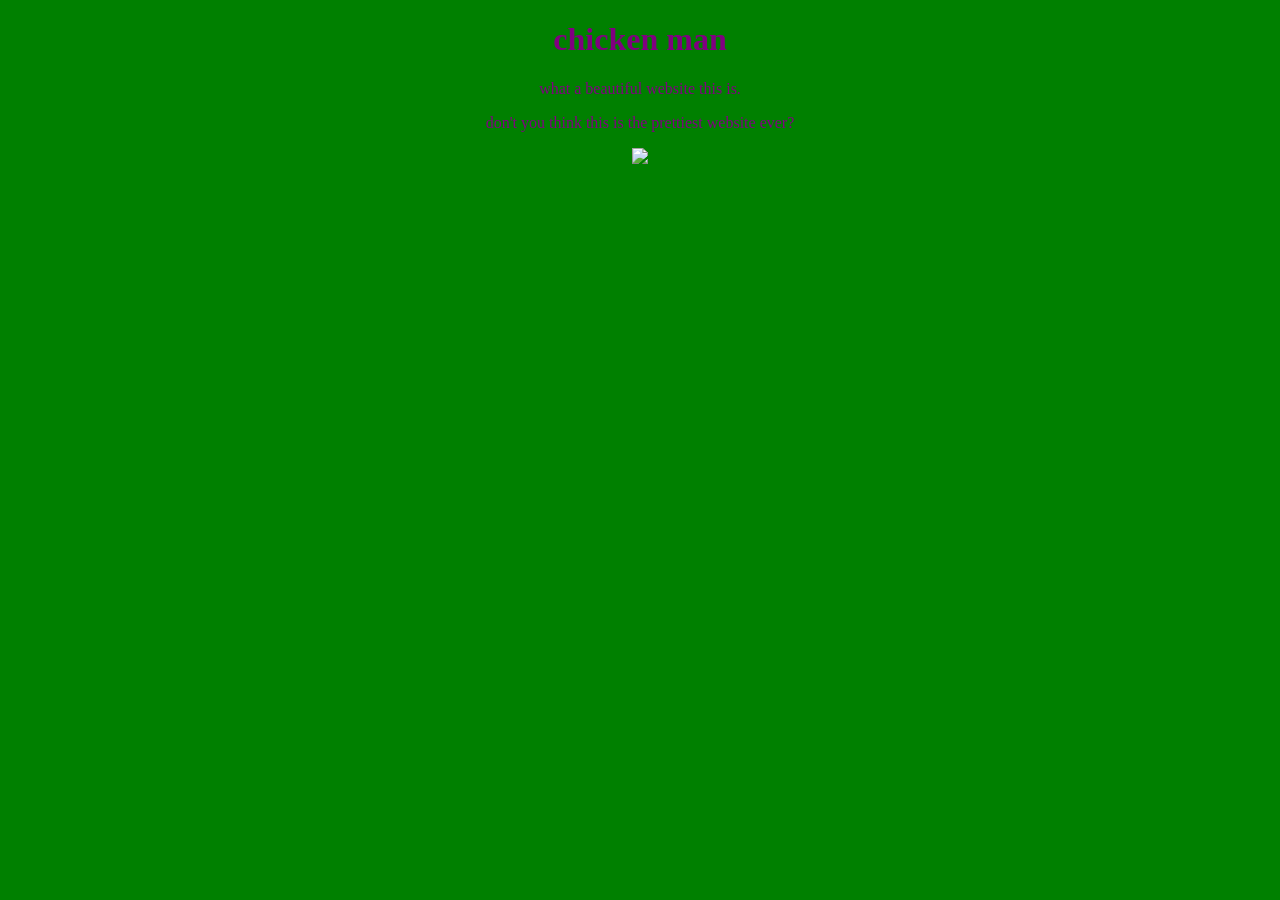
==== index.html @ b9bf4084 "initial commit" ====
<!DOCTYPE HTML>
<html>
    <head> 
        <link rel="stylesheet" href="style.css" />
    </head>
    <body>
        <h1>chicken man</h1>
        <p>what a beautiful website this is.</p>
        <p>don't you think this is the prettiest website ever?</p>
        <img
            src = "https://m.media-amazon.com/images/I/71bY0NBnqNL.jpg"
        />
    </body>
</html>
---- style.css ----
img {
    width: 200px;
}

body {
    text-align: center;
    font-family: 'Impact';
    background: green;
    color: purple;
}
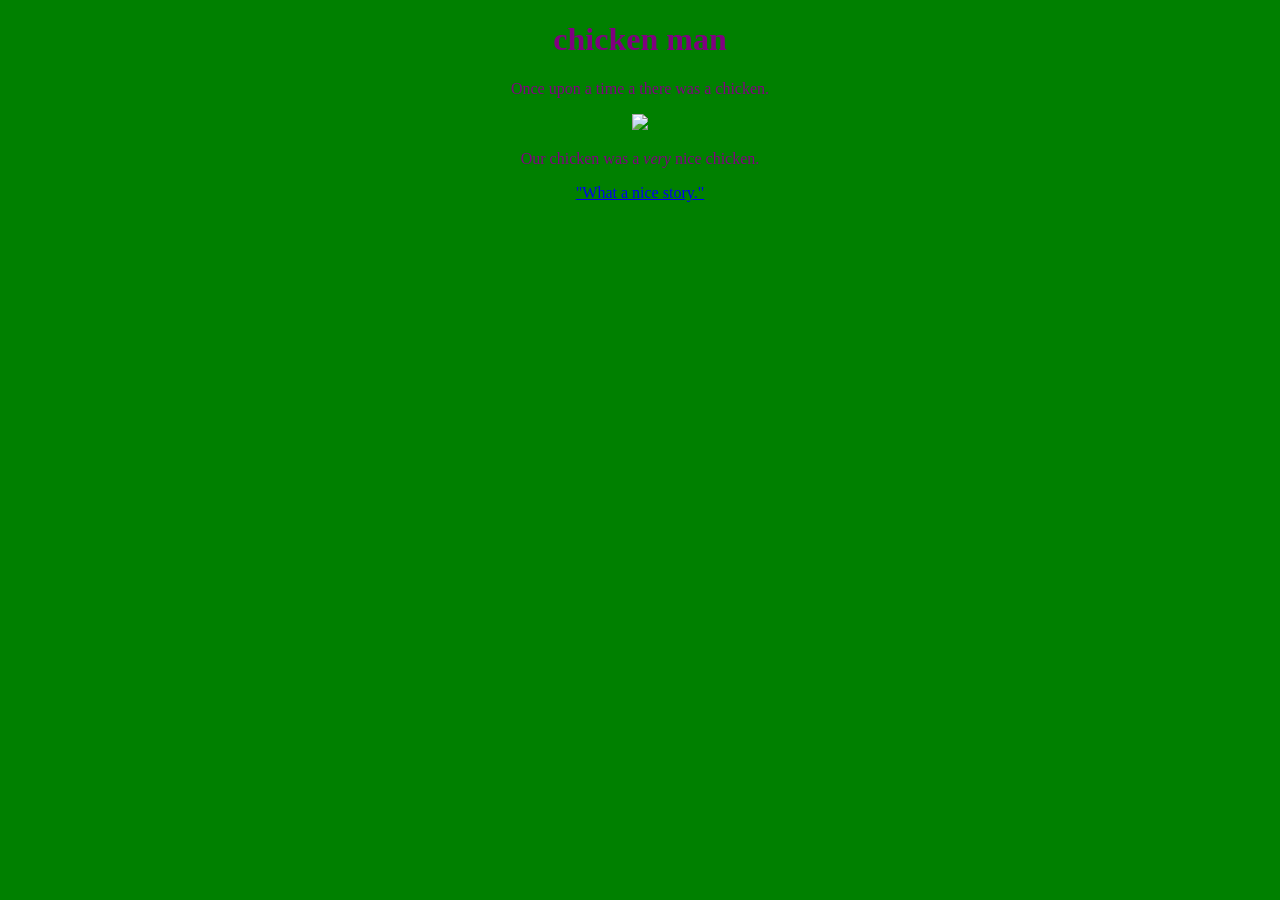
==== commit c9b78c09: "Added more pages" ====
--- a/index.html
+++ b/index.html
@@ -1,14 +1,23 @@
+<!-- remember to commit any changes you have made! you can note down what has been done.-->
 <!DOCTYPE HTML>
 <html>
+    <!-- this one contains information for the computer to format text, imgs, etc. -->
     <head> 
+        <!-- this one links to the style file-->
         <link rel="stylesheet" href="style.css" />
     </head>
+    <!-- this one is the body. pretty self-explanatory.-->
     <body>
+        <!-- 6 different sizes of headings. the greater the number the smaller the heading-->
         <h1>chicken man</h1>
-        <p>what a beautiful website this is.</p>
-        <p>don't you think this is the prettiest website ever?</p>
+        <!-- this one is for text. remember the slash means it ends. new line makes a new line.-->
+        <p>Once upon a time a there was a chicken.</p>
+        <!-- this one is for images. copy the image address and paste it.-->
         <img
-            src = "https://m.media-amazon.com/images/I/71bY0NBnqNL.jpg"
+            src = "https://thumbs.dreamstime.com/b/white-chicken-face-closeup-blue-sky-9825829.jpg"
         />
+        <p>Our chicken was a <i>very</i> nice chicken.</p>
+        <a href = "/page2.html">"What a nice story."</a>
     </body>
-</html>+</html>
+<!-- go to the bottom right corner of the screen and click "go live" to make the website accessible.-->
--- a/style.css
+++ b/style.css
@@ -1,3 +1,4 @@
+/* css stands for cascading style sheet */
 img {
     width: 200px;
 }
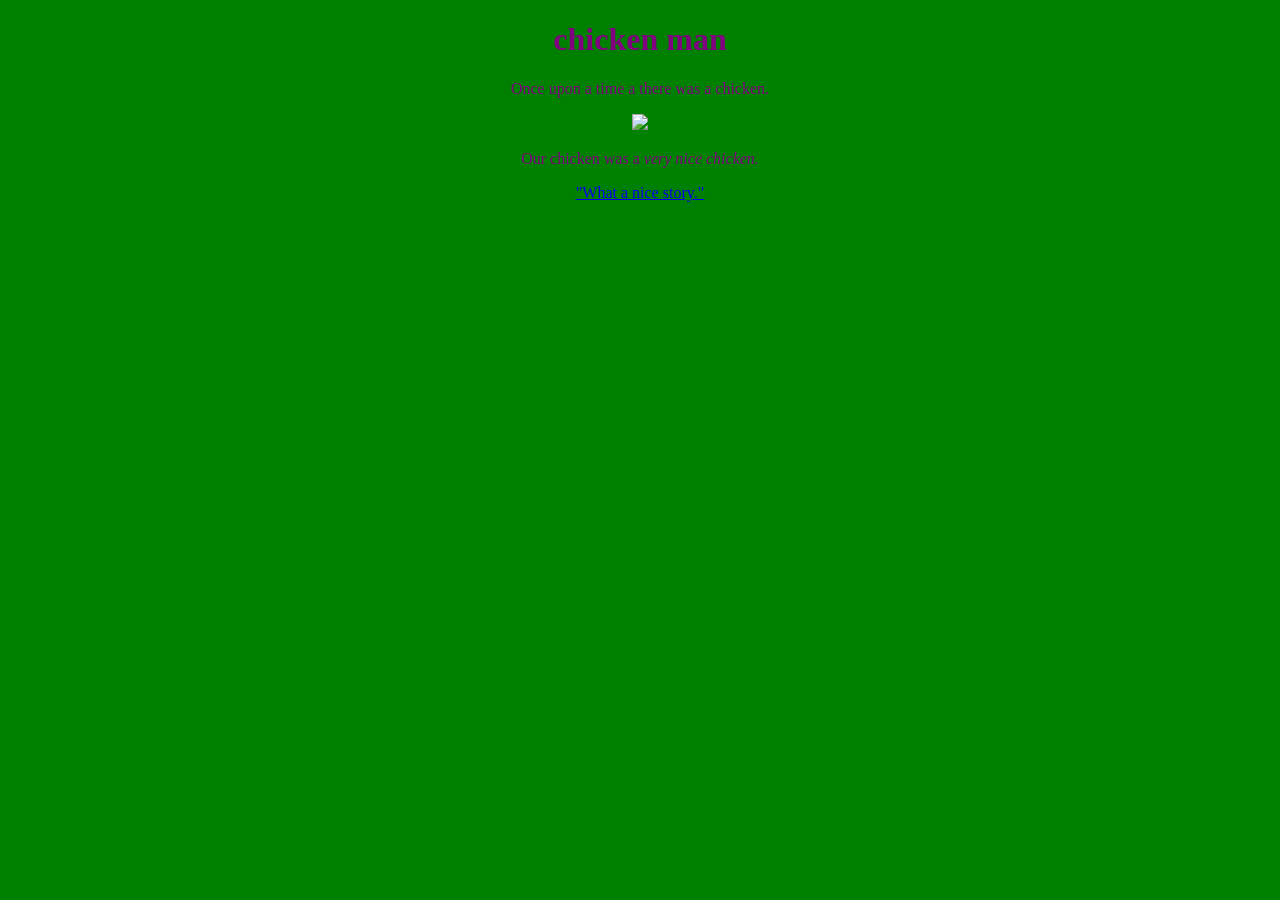
==== commit deaa17ca: "Added more pages" ====
--- a/index.html
+++ b/index.html
@@ -16,7 +16,7 @@
         <img
             src = "https://thumbs.dreamstime.com/b/white-chicken-face-closeup-blue-sky-9825829.jpg"
         />
-        <p>Our chicken was a <i>very</i> nice chicken.</p>
+        <p>Our chicken was a <i>very nice chicken.</i></p>
         <a href = "/page2.html">"What a nice story."</a>
     </body>
 </html>
